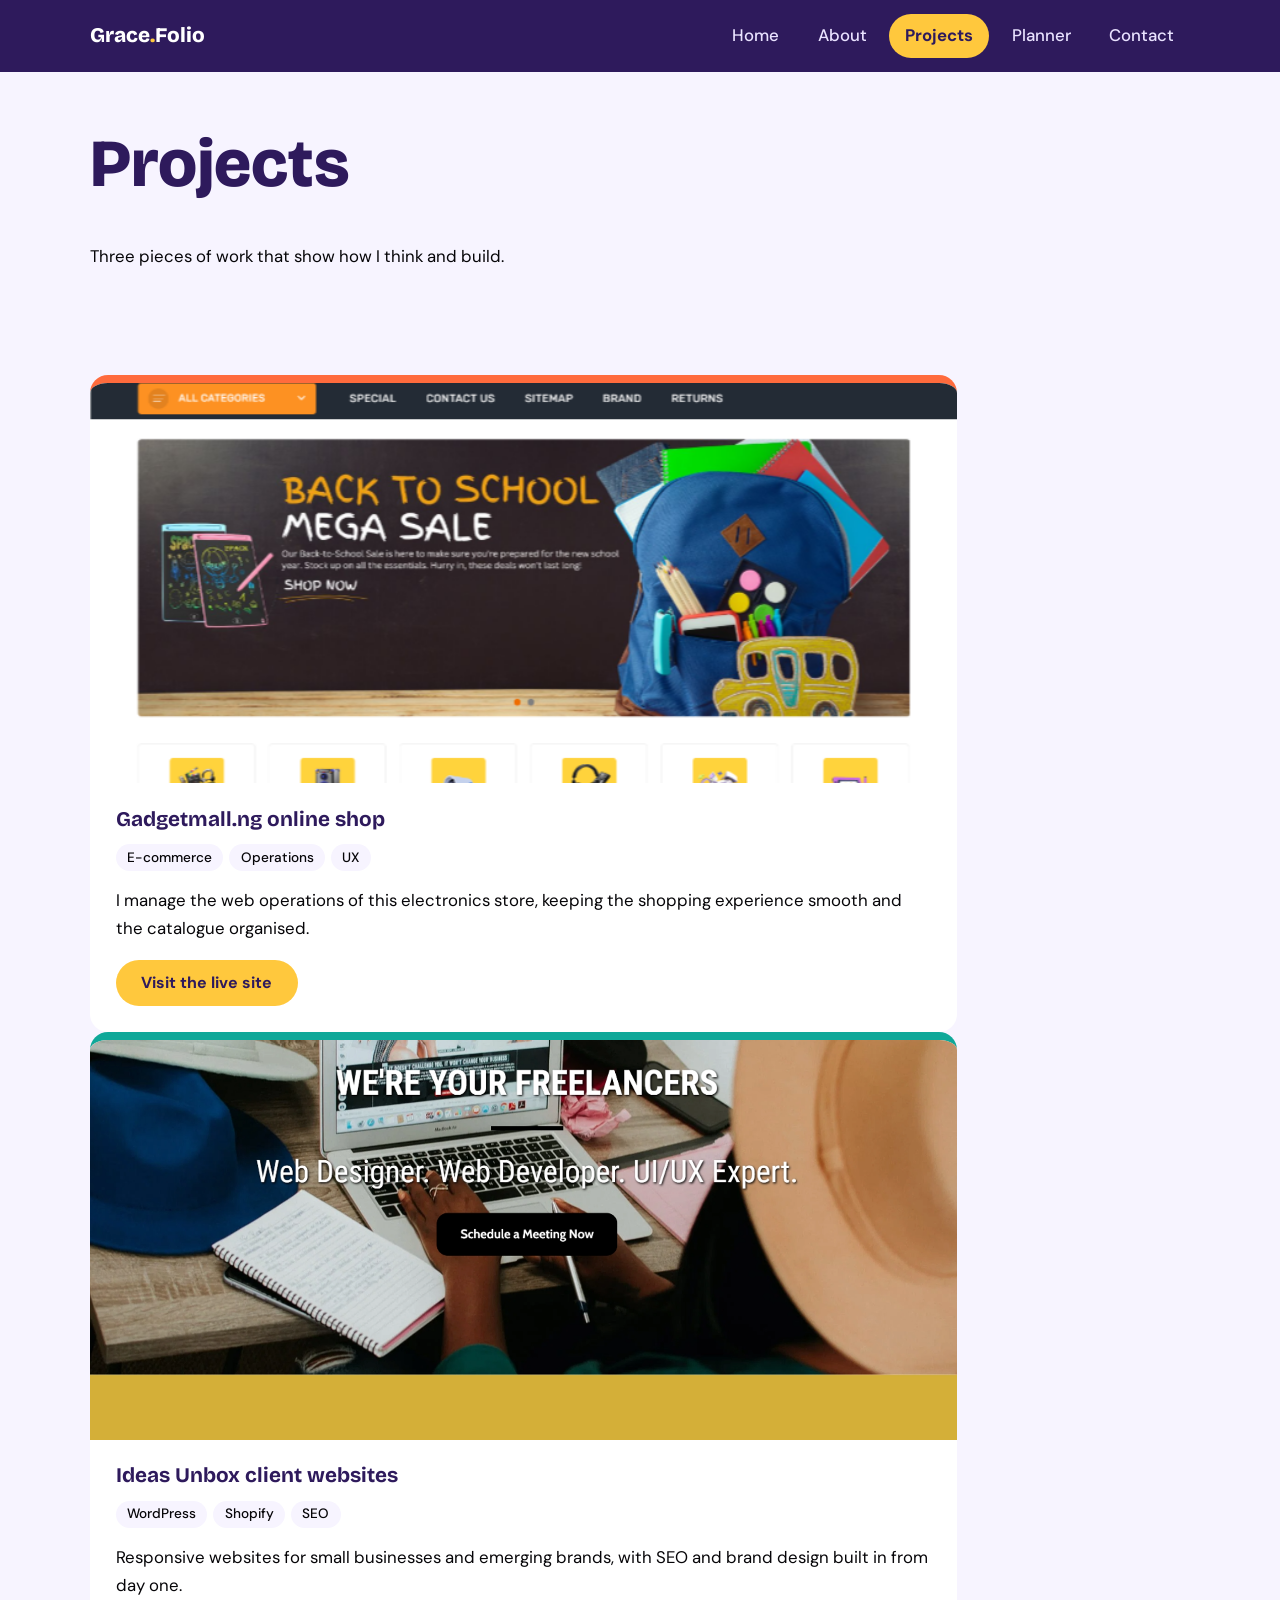
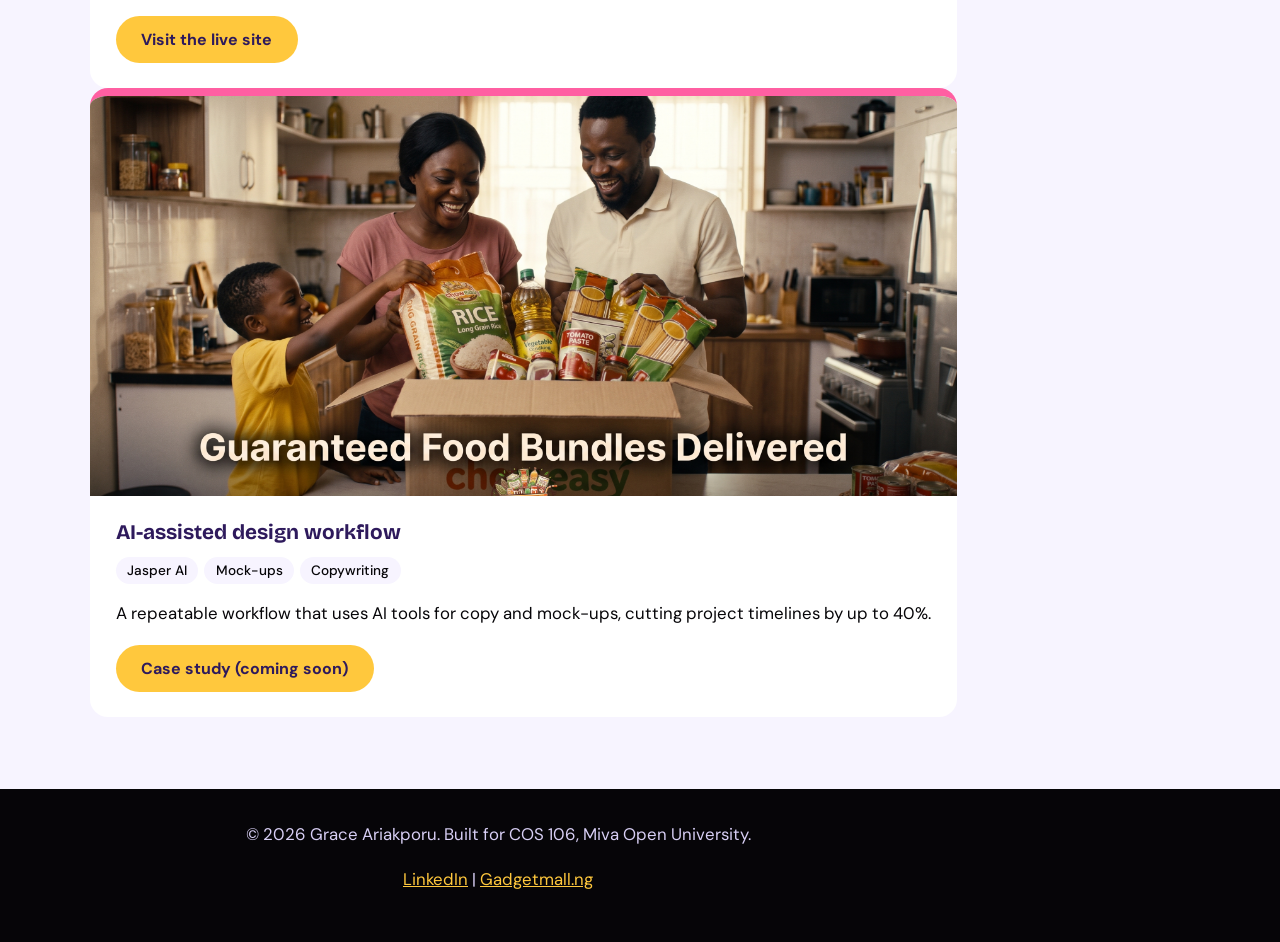
==== projects.html @ b6c4aa66 "Add files via upload" ====
<!doctype html>
<html lang="en">
  <head>
    <meta charset="UTF-8" />
    <meta name="viewport" content="width=device-width, initial-scale=1" />
    <meta
      name="description"
      content="Grace Ariakporu: web designer, digital marketer and Software Engineering student."
    />
    <title>Projects | Grace Folio</title>
    <link rel="preconnect" href="https://fonts.googleapis.com" />
    <link rel="preconnect" href="https://fonts.gstatic.com" crossorigin />
    <link
      href="https://fonts.googleapis.com/css2?family=Bricolage+Grotesque:wght@500;700;800&family=DM+Sans:wght@400;500;700&display=swap"
      rel="stylesheet"
    />
    <link rel="stylesheet" href="css/style.css" />
  </head>
  <body>
    <a class="skip" href="#main" hidden>Skip to content</a>
    <header class="site-header">
      <div class="container nav-bar">
        <a class="logo" href="index.html">Grace<span>.</span>Folio</a>
        <button
          class="menu-btn"
          id="menuBtn"
          aria-expanded="false"
          aria-controls="navLinks"
        >
          Menu
        </button>
        <nav aria-label="Main navigation">
          <ul class="nav-links" id="navLinks">
            <li><a href="index.html">Home</a></li>
            <li><a href="about.html">About</a></li>
            <li><a href="projects.html" aria-current="page">Projects</a></li>
            <li><a href="planner.html">Planner</a></li>
            <li><a href="contact.html">Contact</a></li>
          </ul>
        </nav>
      </div>
    </header>
    <main id="main">
      <div class="container page-head">
        <h1>Projects</h1>
        <p class="lead">
          Three pieces of work that show how I think and build.
        </p>
      </div>
      <section>
        <div class="container">
          <div class="grid-3">
            <article class="card">
              <img
                src="img/gadgetmall.ng project.png"
                alt="Screenshot of the Gadgetmall online shop"
                width="400"
                height="400"
                loading="lazy"
              />
              <div class="card-body">
                <h3>Gadgetmall.ng online shop</h3>
                <ul class="tags">
                  <li>E-commerce</li>
                  <li>Operations</li>
                  <li>UX</li>
                </ul>
                <p>
                  I manage the web operations of this electronics store, keeping
                  the shopping experience smooth and the catalogue organised.
                </p>
                <a
                  class="btn alt"
                  href="https://www.gadgetmall.ng"
                  target="_blank"
                  rel="noopener"
                  >Visit the live site</a
                >
                <br>
              </div>
            </article>
            <article class="card">
              <img
                src="img/ideasunbox project.png"
                alt="Ideas Unbox brand mock-up"
                width="400"
                height="400"
                loading="lazy"
              />
              <div class="card-body">
                <h3>Ideas Unbox client websites</h3>
                <ul class="tags">
                  <li>WordPress</li>
                  <li>Shopify</li>
                  <li>SEO</li>
                </ul>
                <p>
                  Responsive websites for small businesses and emerging brands,
                  with SEO and brand design built in from day one.
                </p>
                <a class="btn alt" href="https://64c47921bacfb.site123.me/"
                  >Visit the live site</a
                >
                <br>
              </div>
            </article>
            <article class="card">
              <img
                src="img/scene 3.jpg"
                alt="AI-generated website mock-up concepts"
                width="400"
                height="400"
                loading="lazy"
              />
              <div class="card-body">
                <h3>AI-assisted design workflow</h3>
                <ul class="tags">
                  <li>Jasper AI</li>
                  <li>Mock-ups</li>
                  <li>Copywriting</li>
                </ul>
                <p>
                  A repeatable workflow that uses AI tools for copy and
                  mock-ups, cutting project timelines by up to 40%.
                </p>
                <a class="btn alt" href="#">Case study (coming soon)</a>
              </div>
            </article>
          </div>
        </div>
      </section>
    </main>
    <footer class="site-footer">
      <div class="container">
        <p>
          &copy; <span id="year">2026</span> Grace Ariakporu. Built for COS 106,
          Miva Open University.
        </p>
        <p>
          <a href="https://www.linkedin.com/in/grace-ariakporu/">LinkedIn</a> |
          <a href="https://www.gadgetmall.ng">Gadgetmall.ng</a>
        </p>
      </div>
    </footer>
    <script src="js/main.js"></script>
  </body>
</html>
---- css/style.css ----
/* ===== Design tokens: Ideas Unbox palette ===== */
:root {
  --plum: #2e1a5c;
  --ink: #060508;
  --tangerine: #ff6b3d;
  --sun: #ffc83d;
  --teal: #0fa899;
  --pink: #ff5fa2;
  --paper: #f7f4ff;
  --white: #fff;
  --radius: 18px;
  --max: 1100px;
  --font-display: "Bricolage Grotesque", system-ui, sans-serif;
  --font-body: "DM Sans", system-ui, sans-serif;
}
*,
*::before,
*::after {
  box-sizing: border-box;
}
html {
  scroll-behavior: smooth;
}
body {
  margin: 0;
  font-family: var(--font-body);
  color: var(--ink);
  background: var(--paper);
  line-height: 1.65;
  font-size: 1.05rem;
}
img,
video {
  max-width: 100%;
  display: block;
}
h1,
h2,
h3 {
  font-family: var(--font-display);
  line-height: 1.1;
  margin: 0 0 0.6em;
  color: var(--plum);
}
h1 {
  font-size: clamp(2.4rem, 6vw, 4.2rem);
  font-weight: 800;
}
h2 {
  font-size: clamp(1.7rem, 3.5vw, 2.4rem);
  font-weight: 700;
}
h3 {
  font-size: 1.3rem;
}
p {
  margin: 0 0 1em;
  max-width: 68ch;
}
a {
  color: var(--plum);
}
:focus-visible {
  outline: 3px solid var(--tangerine);
  outline-offset: 3px;
}
.container {
  width: min(var(--max), 92%);
  margin-inline: auto;
}
section {
  padding: 4.5rem 0;
}
.skip {
  position: absolute;
  left: -999px;
}
.skip:focus {
  left: 1rem;
  top: 1rem;
  background: var(--sun);
  padding: 0.5rem 1rem;
  z-index: 99;
}

/* ===== Header and navigation ===== */
.site-header {
  background: var(--plum);
  position: sticky;
  top: 0;
  z-index: 50;
}
.nav-bar {
  display: flex;
  align-items: center;
  justify-content: space-between;
  padding: 0.9rem 0;
}
.logo {
  font-family: var(--font-display);
  font-weight: 800;
  font-size: 1.3rem;
  color: var(--white);
  text-decoration: none;
}
.logo span {
  color: var(--sun);
}
.nav-links {
  display: flex;
  gap: 0.4rem;
  list-style: none;
  margin: 0;
  padding: 0;
}
.nav-links a {
  display: block;
  padding: 0.5rem 1rem;
  border-radius: 999px;
  color: #e9e2ff;
  text-decoration: none;
  font-weight: 500;
  transition:
    background 0.25s,
    color 0.25s;
}
.nav-links a:hover {
  background: rgba(255, 255, 255, 0.12);
  color: var(--white);
}
.nav-links a[aria-current="page"] {
  background: var(--sun);
  color: var(--plum);
  font-weight: 700;
}
.menu-btn {
  display: none;
  background: none;
  border: 2px solid var(--sun);
  color: var(--sun);
  border-radius: 10px;
  padding: 0.4rem 0.8rem;
  font: inherit;
  cursor: pointer;
}

/* ===== Buttons ===== */
.btn {
  display: inline-block;
  padding: 0.8rem 1.6rem;
  border-radius: 999px;
  border: 0;
  background: var(--tangerine);
  color: var(--white);
  font: 700 1rem var(--font-body);
  text-decoration: none;
  cursor: pointer;
  transition:
    transform 0.2s,
    box-shadow 0.2s,
    background 0.2s;
}
.btn:hover {
  transform: translateY(-3px);
  box-shadow: 0 8px 0 var(--plum);
}
.btn.alt {
  background: var(--sun);
  color: var(--plum);
}
.btn.ghost {
  background: transparent;
  color: var(--plum);
  border: 2px solid var(--plum);
}
.btn-row {
  display: flex;
  flex-wrap: wrap;
  gap: 0.8rem;
  margin-top: 1.4rem;
}

/* ===== Hero ===== */
.hero {
  padding: 4rem 0 5rem;
}
.hero-grid {
  display: grid;
  grid-template-columns: 1.2fr 1fr;
  gap: 3rem;
  align-items: center;
}
.hero .lead {
  font-size: 1.2rem;
}
.photo-box {
  position: relative;
  width: min(380px, 100%);
  margin-inline: auto;
  aspect-ratio: 1;
  animation: settle 1s cubic-bezier(0.2, 0.9, 0.3, 1.2) both;
}
.photo-box::before,
.photo-box::after {
  content: "";
  position: absolute;
  inset: 0;
  border-radius: var(--radius);
}
.photo-box::before {
  background: var(--sun);
  transform: rotate(-7deg);
}
.photo-box::after {
  background: var(--pink);
  transform: rotate(5deg);
}
.photo-box img {
  position: relative;
  z-index: 1;
  width: 100%;
  height: 100%;
  object-fit: cover;
  border-radius: var(--radius);
  border: 5px solid var(--white);
  background: var(--white);
}
@keyframes settle {
  from {
    transform: rotate(-12deg) scale(0.85);
    opacity: 0;
  }
  to {
    transform: none;
    opacity: 1;
  }
}

/* ===== Video ===== */
.video-band {
  background: var(--plum);
  color: var(--white);
}
.video-band h2 {
  color: var(--white);
}
.video-grid {
  display: grid;
  grid-template-columns: 1.3fr 1fr;
  gap: 2.5rem;
  align-items: center;
}
.video-frame {
  border-radius: var(--radius);
  overflow: hidden;
  border: 5px solid var(--sun);
  background: #000;
}
.video-frame video {
  width: 100%;
}
.transcript {
  background: rgba(255, 255, 255, 0.08);
  padding: 1rem 1.2rem;
  border-radius: 12px;
  font-size: 0.95rem;
}

/* ===== Cards and grids ===== */
.grid-3 {
  display:table-row-group;
  grid-template-columns: repeat(auto-fit, minmax(250px, 2fr));
  gap: 2.5rem;
}
.card {
  background: var(--white);
  border-radius: var(--radius);
  overflow: hidden;
  border-top: 8px solid var(--tangerine);
  transition:
    transform 0.25s,
    box-shadow 0.25s;
}
.card:nth-child(2) {
  border-top-color: var(--teal);
}
.card:nth-child(3) {
  border-top-color: var(--pink);
}
.card:hover {
  transform: translateY(-6px);
  box-shadow: 0 14px 0 rgba(46, 26, 92, 0.12);
}
.card-body {
  padding: 1.6rem;
}
.card img {
  width: 100%;
  aspect-ratio: 16/10;
  object-fit: cover;
}
.tags {
  display: flex;
  flex-wrap: wrap;
  gap: 0.4rem;
  list-style: none;
  padding: 0;
  margin: 0 0 1rem;
}
.tags li {
  background: var(--paper);
  border-radius: 999px;
  padding: 0.15rem 0.7rem;
  font-size: 0.85rem;
  font-weight: 500;
}
.stat-row {
  display: grid;
  grid-template-columns: repeat(auto-fit, minmax(180px, 1fr));
  gap: 1rem;
}
.stat {
  background: var(--white);
  padding: 1.2rem;
  border-radius: var(--radius);
}
.stat strong {
  display: block;
  font: 800 1.6rem var(--font-display);
  color: var(--tangerine);
}

/* ===== About page ===== */
.page-head {
  padding: 3.5rem 0 1rem;
}
.split {
  display: grid;
  grid-template-columns: 1fr 1fr;
  gap: 2.5rem;
}
.timeline {
  list-style: none;
  padding: 0;
  margin: 0;
  border-left: 4px solid var(--sun);
}
.timeline li {
  padding: 0 0 1.4rem 1.4rem;
  position: relative;
}
.timeline li::before {
  content: "";
  position: absolute;
  left: -12px;
  top: 0.4rem;
  width: 20px;
  height: 20px;
  border-radius: 50%;
  background: var(--tangerine);
  border: 4px solid var(--paper);
}
.timeline small {
  color: var(--teal);
  font-weight: 700;
}
.table-wrap {
  overflow-x: auto;
}
table {
  width: 100%;
  border-collapse: collapse;
  background: var(--white);
  border-radius: var(--radius);
  overflow: hidden;
}
caption {
  text-align: left;
  font-weight: 700;
  padding: 0.6rem 0;
}
th,
td {
  padding: 0.8rem 1rem;
  text-align: left;
  border-bottom: 1px solid #e6dffa;
}
th {
  background: var(--plum);
  color: var(--white);
}
.bullets li {
  margin-bottom: 0.4rem;
}

/* ===== Planner ===== */
.planner-card {
  background: var(--white);
  border-radius: var(--radius);
  padding: 1.6rem;
  border-top: 8px solid var(--teal);
}
.task-form {
  display: grid;
  grid-template-columns: 2fr 1fr 1fr auto;
  gap: 0.7rem;
  align-items: end;
}
label {
  font-weight: 700;
  font-size: 0.9rem;
  display: block;
  margin-bottom: 0.25rem;
}
input,
select,
textarea {
  width: 100%;
  padding: 0.7rem 0.9rem;
  border: 2px solid #cfc4f0;
  border-radius: 12px;
  font: inherit;
  background: var(--white);
  color: var(--ink);
}
input:focus,
select:focus,
textarea:focus {
  border-color: var(--tangerine);
  outline: none;
}
.task-list {
  list-style: none;
  padding: 0;
  margin: 1.4rem 0 0;
}
.task {
  display: flex;
  align-items: center;
  gap: 0.9rem;
  padding: 0.9rem 1rem;
  border-radius: 14px;
  background: var(--paper);
  margin-bottom: 0.6rem;
  border-left: 6px solid var(--teal);
  transition:
    opacity 0.3s,
    transform 0.3s;
}
.task.high {
  border-left-color: var(--tangerine);
}
.task.low {
  border-left-color: var(--sun);
}
.task.urgent {
  border-left-color: var(--pink);
}
.task .medium {
  border-left-color: var(--teal);
}
.task input[type="checkbox"] {
  width: 22px;
  height: 22px;
  accent-color: var(--teal);
  flex: none;
}
.task .info {
  flex: 1;
}
.task .due {
  font-size: 0.85rem;
  color: #5b4c86;
}
.task.done .title {
  text-decoration: line-through;
  opacity: 0.55;
}
.task.removing {
  opacity: 0;
  transform: translateX(30px);
}
.del {
  background: none;
  border: 2px solid var(--pink);
  color: var(--pink);
  border-radius: 10px;
  padding: 0.3rem 0.7rem;
  font-weight: 700;
  cursor: pointer;
  transition:
    background 0.2s,
    color 0.2s;
}
.del:hover {
  background: var(--pink);
  color: var(--white);
}
.planner-meta {
  display: flex;
  justify-content: space-between;
  flex-wrap: wrap;
  gap: 0.6rem;
  margin-top: 1rem;
  font-weight: 500;
}
.empty {
  text-align: center;
  padding: 1.5rem;
  color: #5b4c86;
}

/* ===== Contact ===== */
.contact-grid {
  display: grid;
  grid-template-columns: 1.2fr 1fr;
  gap: 2.5rem;
}
.field {
  margin-bottom: 1.1rem;
}
.error {
  color: #c8213f;
  font-size: 0.88rem;
  min-height: 1.2em;
  margin: 0.25rem 0 0;
}
.invalid {
  border-color: #c8213f;
}
.success {
  background: var(--teal);
  color: var(--white);
  padding: 1rem 1.2rem;
  border-radius: 12px;
  margin-top: 1rem;
}
.info-list {
  list-style: none;
  padding: 0;
}
.info-list li {
  margin-bottom: 0.8rem;
}

/* ===== Footer ===== */
.site-footer {
  background: var(--ink);
  color: #d8cff5;
  padding: 2rem 0;
  text-align: center;
}
.site-footer a {
  color: var(--sun);
}

/* ===== Responsive ===== */
@media (max-width: 860px) {
  .hero-grid,
  .video-grid,
  .split,
  .contact-grid {
    grid-template-columns: 1fr;
  }
  .task-form {
    grid-template-columns: 1fr;
  }
  .menu-btn {
    display: block;
  }
  .nav-links {
    display: none;
    position: absolute;
    top: 100%;
    left: 0;
    right: 0;
    background: var(--plum);
    flex-direction: column;
    padding: 1rem 4%;
  }
  .nav-links.open {
    display: flex;
  }
  section {
    padding: 3rem 0;
  }
}
@media (prefers-reduced-motion: reduce) {
  * {
    animation: none !important;
    transition: none !important;
  }
}
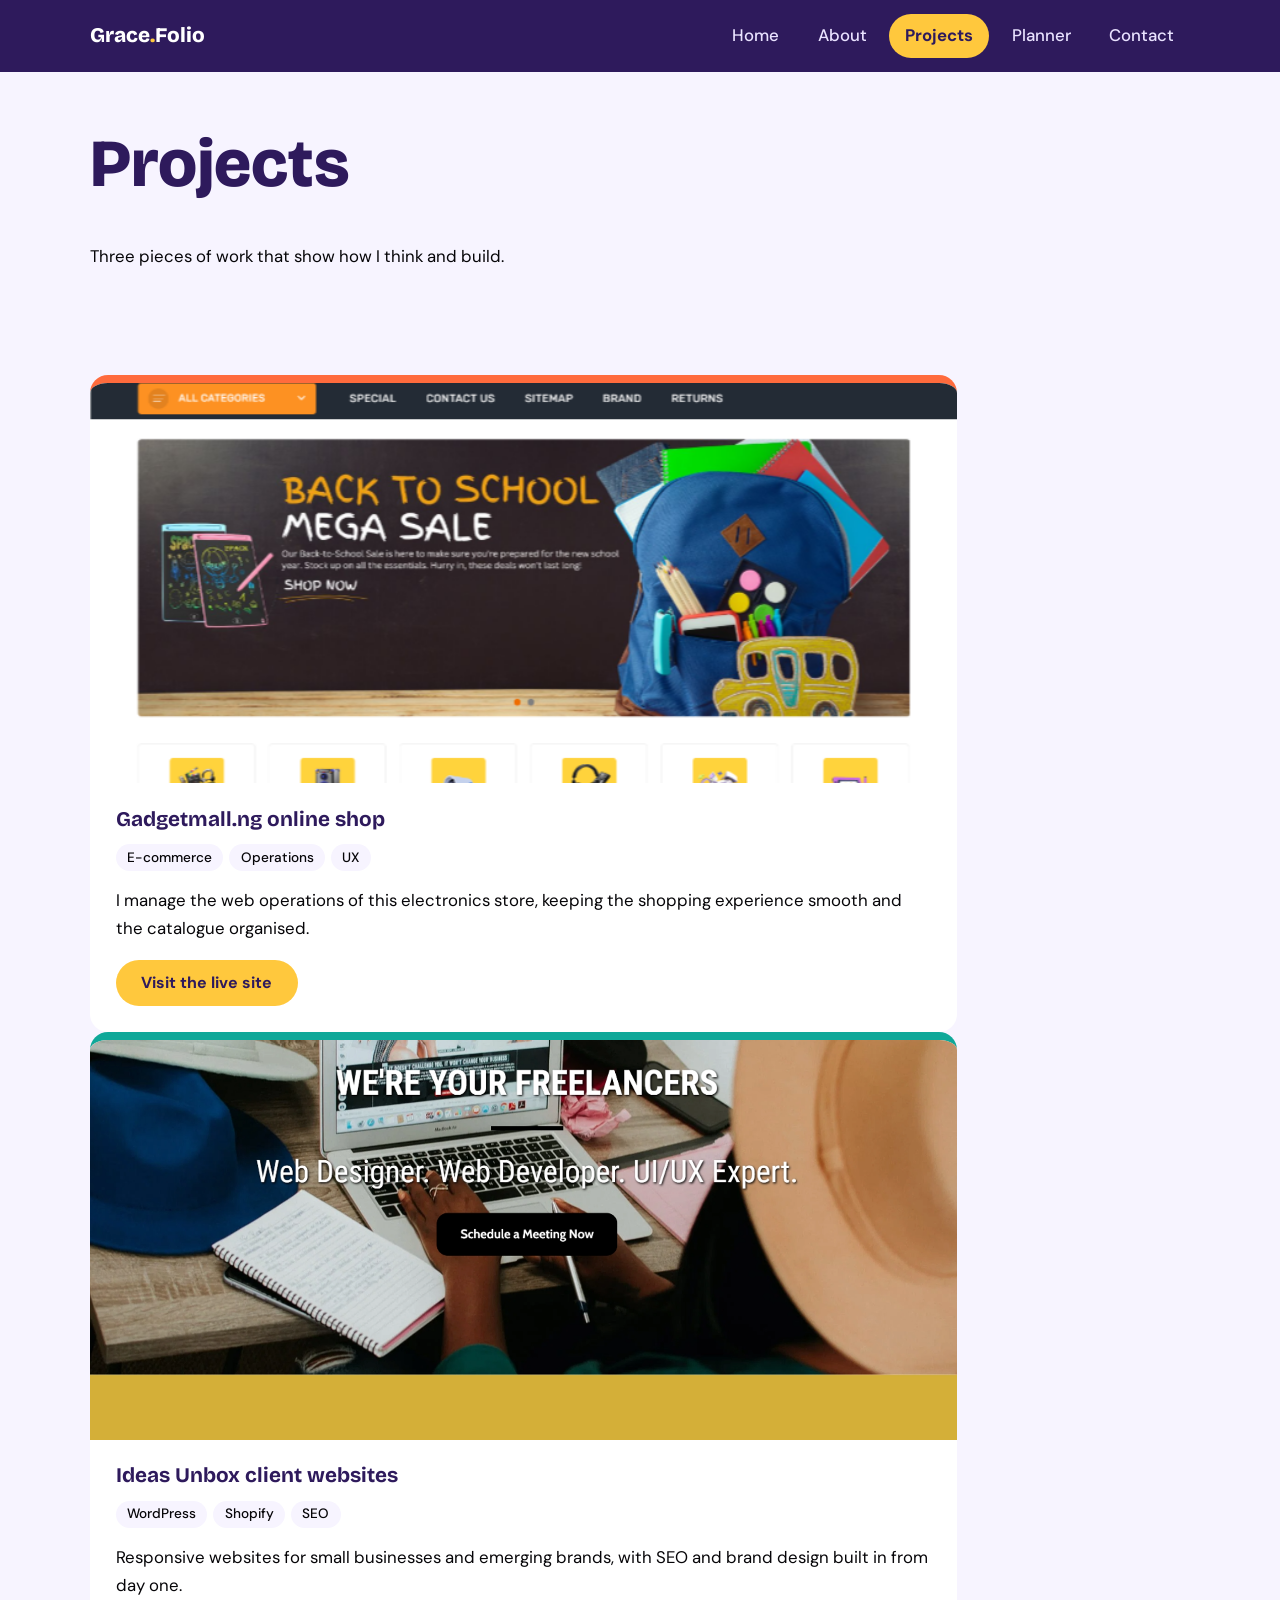
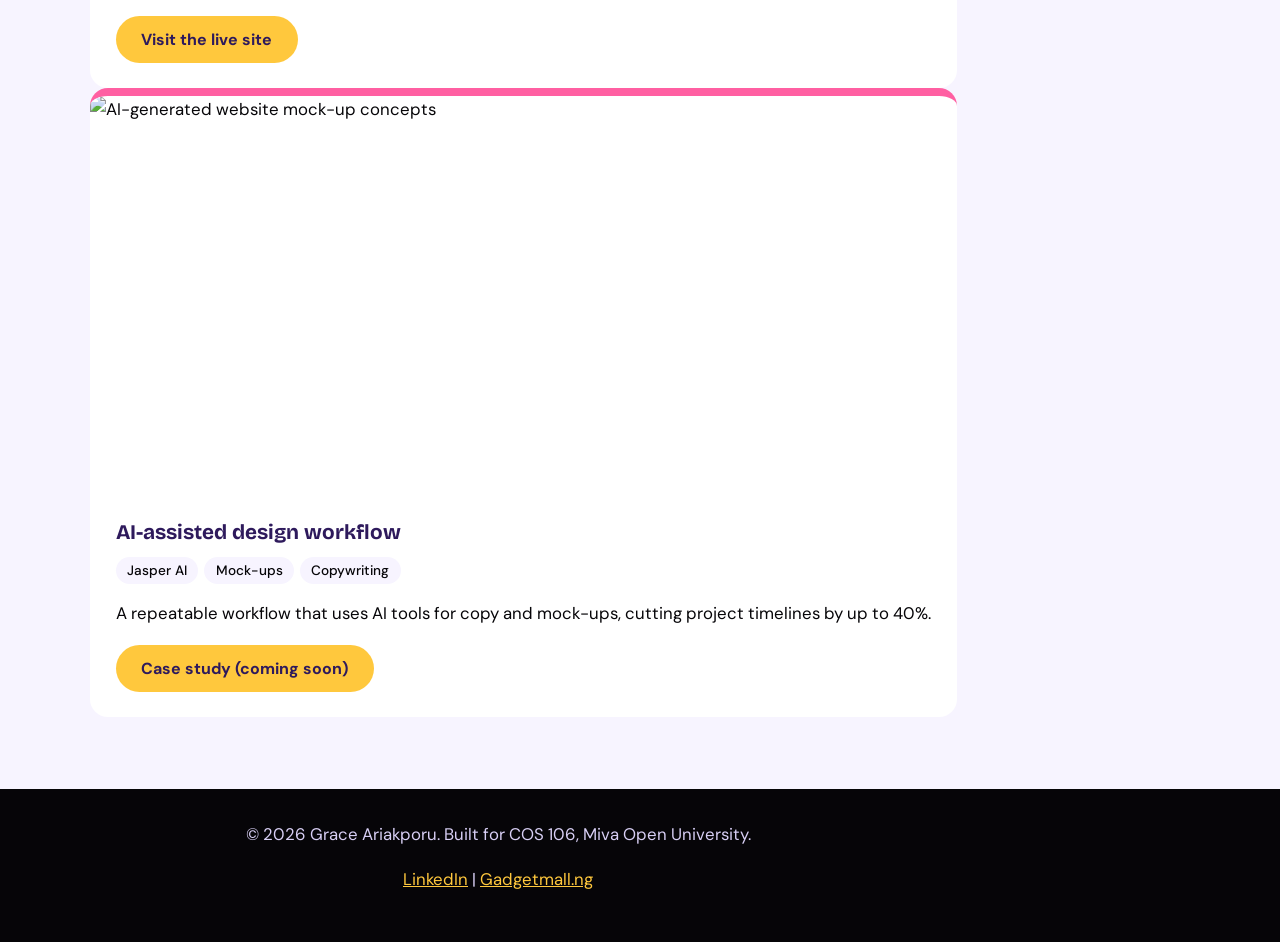
==== commit fde41f0f: "Fix image source filenames in projects.html" ====
--- a/projects.html
+++ b/projects.html
@@ -52,7 +52,7 @@
           <div class="grid-3">
             <article class="card">
               <img
-                src="img/gadgetmall.ng project.png"
+                src="img/gadgetmall-project.png"
                 alt="Screenshot of the Gadgetmall online shop"
                 width="400"
                 height="400"
@@ -81,7 +81,7 @@
             </article>
             <article class="card">
               <img
-                src="img/ideasunbox project.png"
+                src="img/ideasunbox-project.png"
                 alt="Ideas Unbox brand mock-up"
                 width="400"
                 height="400"
@@ -106,7 +106,7 @@
             </article>
             <article class="card">
               <img
-                src="img/scene 3.jpg"
+                src="img/scene-3.jpg"
                 alt="AI-generated website mock-up concepts"
                 width="400"
                 height="400"
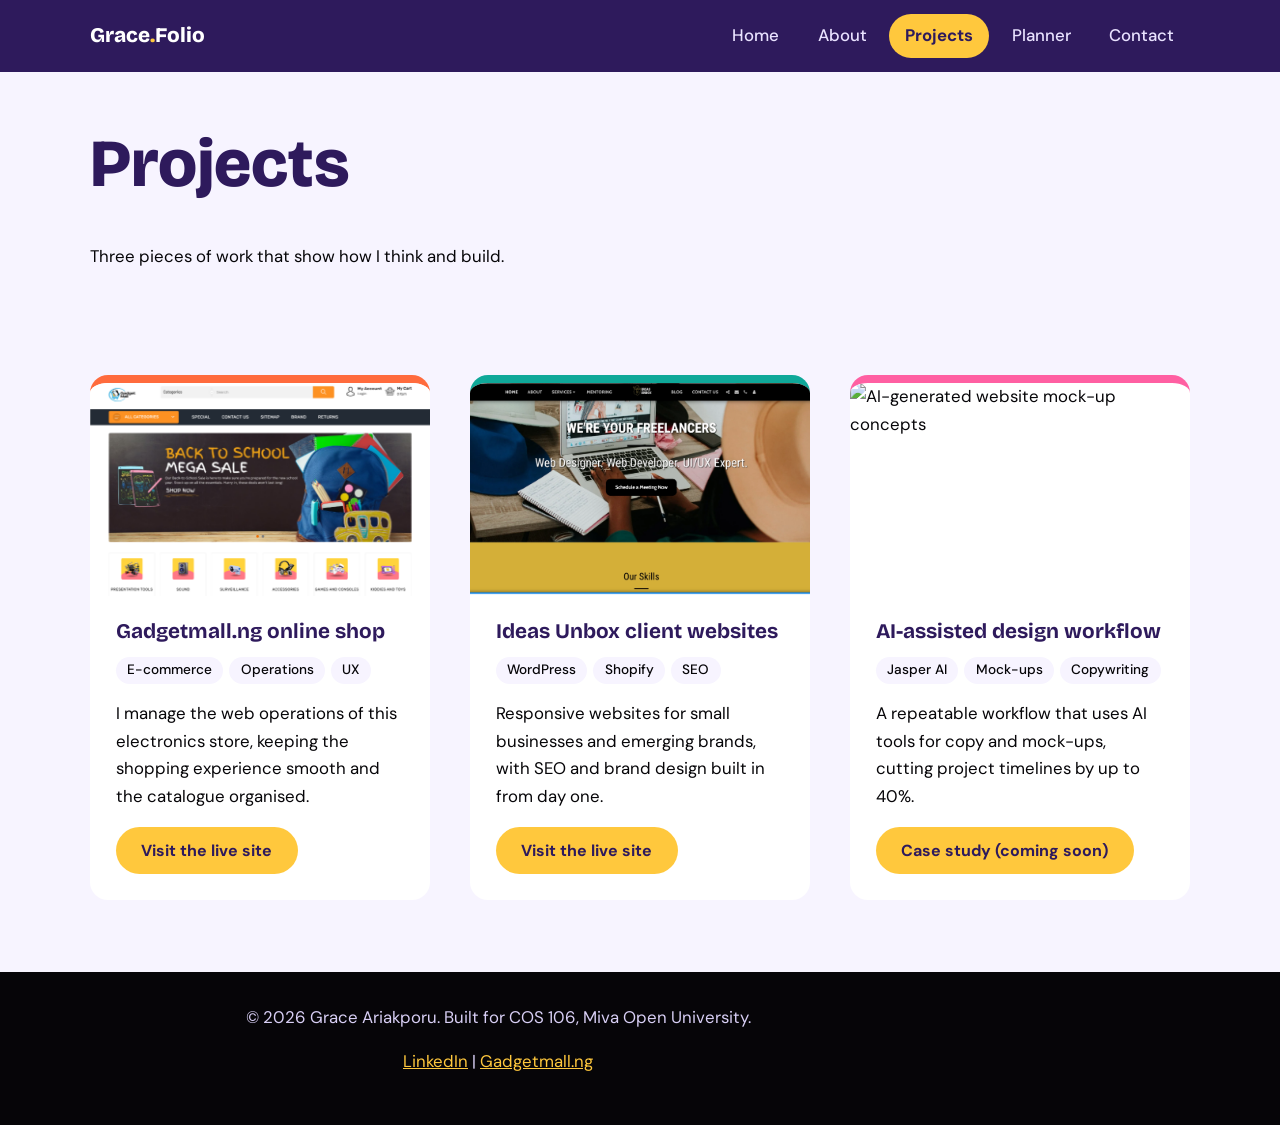
==== commit 5d8f5c6e: "Fix HTML syntax for 'Visit the live site' link" ====
--- a/projects.html
+++ b/projects.html
@@ -17,7 +17,7 @@
     <link rel="stylesheet" href="css/style.css" />
   </head>
   <body>
-    <a class="skip" href="#main" hidden>Skip to content</a>
+    <a class="skip" href="#main">Skip to content</a>
     <header class="site-header">
       <div class="container nav-bar">
         <a class="logo" href="index.html">Grace<span>.</span>Folio</a>
@@ -76,7 +76,6 @@
                   rel="noopener"
                   >Visit the live site</a
                 >
-                <br>
               </div>
             </article>
             <article class="card">
@@ -99,9 +98,7 @@
                   with SEO and brand design built in from day one.
                 </p>
                 <a class="btn alt" href="https://64c47921bacfb.site123.me/"
-                  >Visit the live site</a
-                >
-                <br>
+                  >Visit the live site</a >
               </div>
             </article>
             <article class="card">
--- a/css/style.css
+++ b/css/style.css
@@ -267,9 +267,9 @@
 }
 
 /* ===== Cards and grids ===== */
-.grid-3 {
-  display:table-row-group;
-  grid-template-columns: repeat(auto-fit, minmax(250px, 2fr));
+  .grid-3 {
+  display: grid;
+  grid-template-columns: repeat(auto-fit, minmax(260px, 1fr));
   gap: 2.5rem;
 }
 .card {
@@ -296,6 +296,7 @@
 }
 .card img {
   width: 100%;
+  height: auto;
   aspect-ratio: 16/10;
   object-fit: cover;
 }
@@ -456,7 +457,7 @@
 .task.urgent {
   border-left-color: var(--pink);
 }
-.task .medium {
+.task.medium {
   border-left-color: var(--teal);
 }
 .task input[type="checkbox"] {
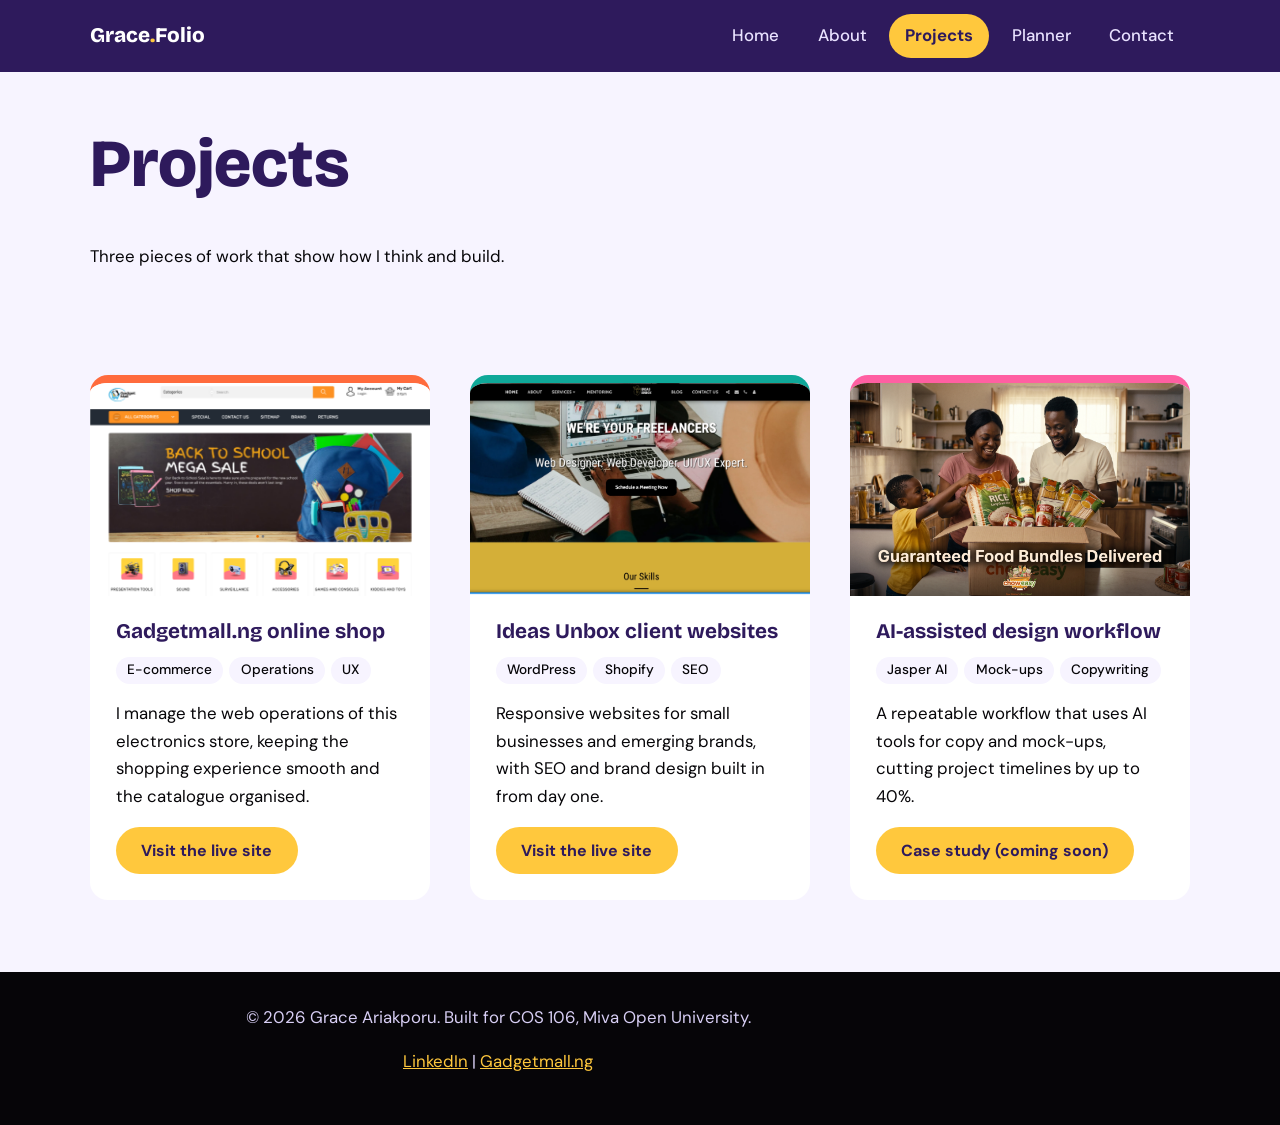
==== commit 776b8796: "Update projects.html" ====
--- a/projects.html
+++ b/projects.html
@@ -103,7 +103,7 @@
             </article>
             <article class="card">
               <img
-                src="img/scene-3.jpg"
+                src="img/ai-workflow-project.png"
                 alt="AI-generated website mock-up concepts"
                 width="400"
                 height="400"
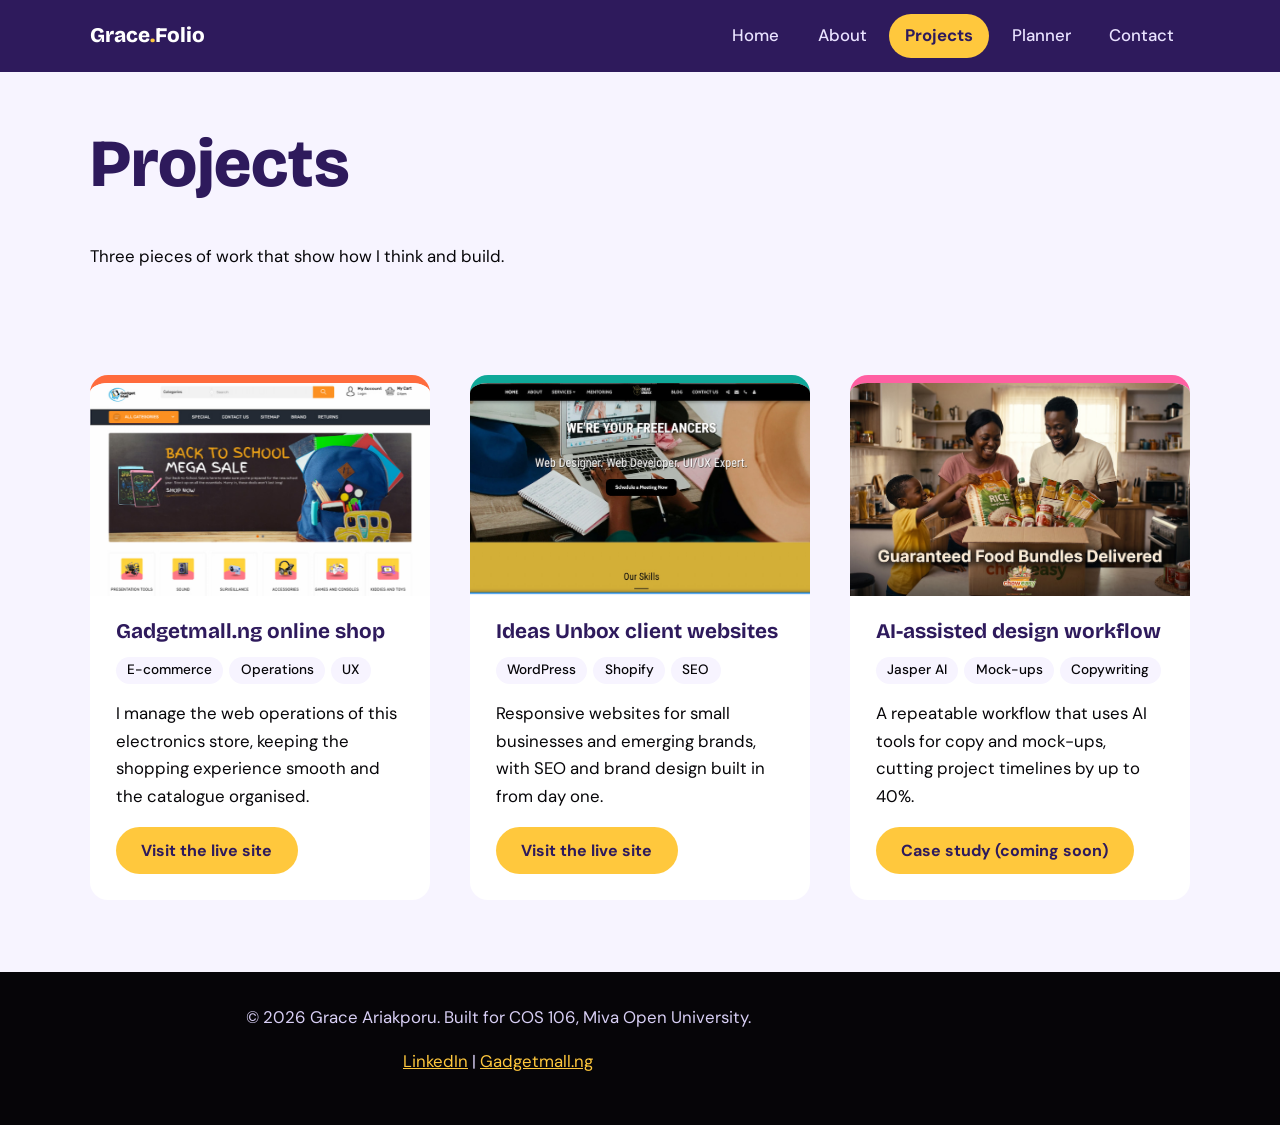
==== commit f0ca9c20: "Change project images to use JPG format and update sizes Updated image sources and dimensions for pr" ====
--- a/projects.html
+++ b/projects.html
@@ -52,11 +52,12 @@
           <div class="grid-3">
             <article class="card">
               <img
-                src="img/gadgetmall-project.png"
+                src="img/gadgetmall-project.jpg"
                 alt="Screenshot of the Gadgetmall online shop"
-                width="400"
+                width="800"
                 height="400"
                 loading="lazy"
+                decoding="async"
               />
               <div class="card-body">
                 <h3>Gadgetmall.ng online shop</h3>
@@ -80,11 +81,12 @@
             </article>
             <article class="card">
               <img
-                src="img/ideasunbox-project.png"
+                src="img/ideasunbox-project.jpg"
                 alt="Ideas Unbox brand mock-up"
-                width="400"
+                width="800"
                 height="400"
                 loading="lazy"
+                decoding="async"
               />
               <div class="card-body">
                 <h3>Ideas Unbox client websites</h3>
@@ -103,11 +105,12 @@
             </article>
             <article class="card">
               <img
-                src="img/ai-workflow-project.png"
+                src="img/ai-workflow-project.jpg"
                 alt="AI-generated website mock-up concepts"
-                width="400"
+                width="800"
                 height="400"
                 loading="lazy"
+                decoding="async"
               />
               <div class="card-body">
                 <h3>AI-assisted design workflow</h3>
--- a/css/style.css
+++ b/css/style.css
@@ -142,6 +142,7 @@
   padding: 0.4rem 0.8rem;
   font: inherit;
   cursor: pointer;
+  margin-left: 8rem;
 }
 
 /* ===== Buttons ===== */
@@ -591,4 +592,7 @@
     animation: none !important;
     transition: none !important;
   }
-}
+   @media (max-width: 560px) {
+     th, td { padding: .6rem .5rem; font-size: .9rem; }
+   }
+}
